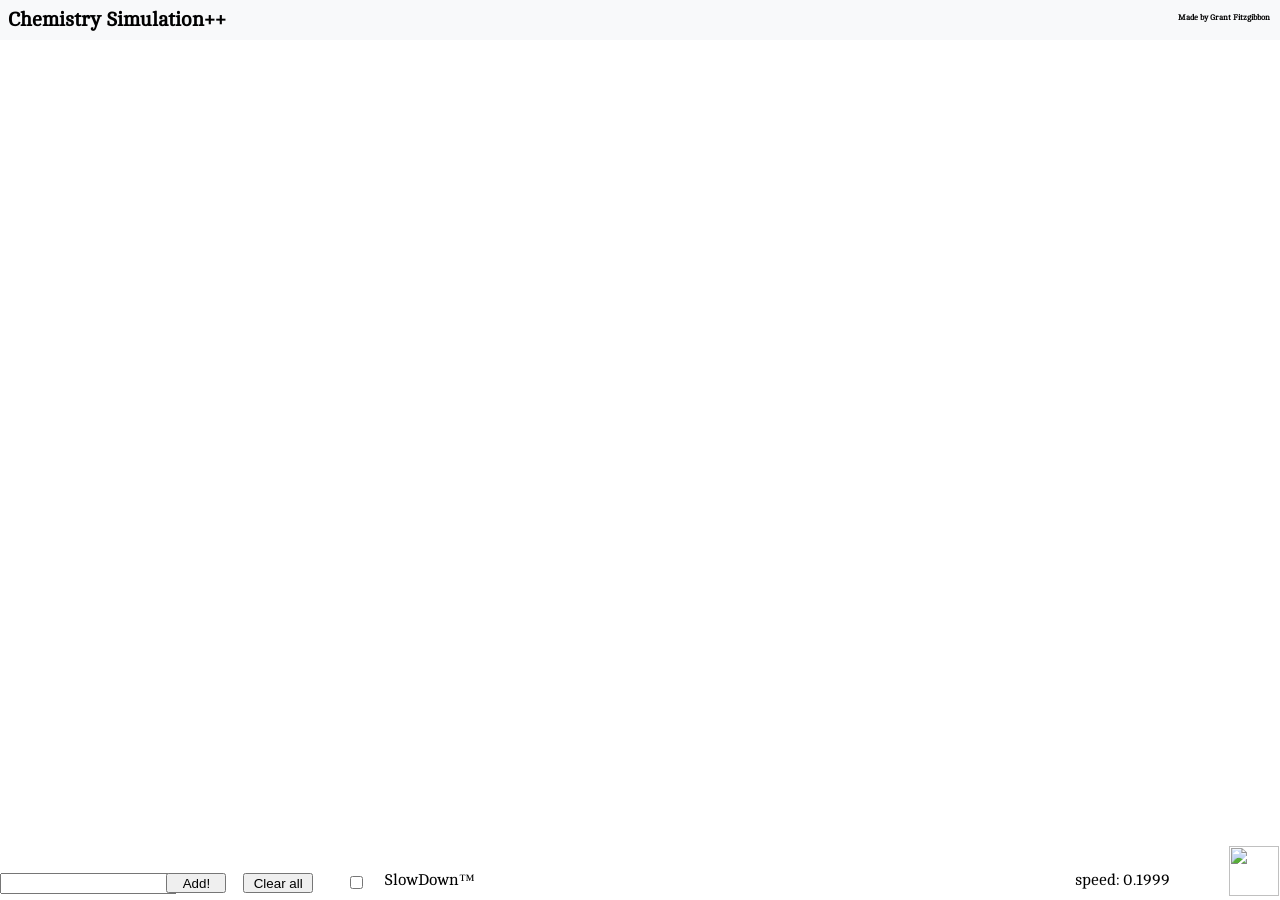
==== RCS++.html @ bc84b3ce "Settings!" ====
<html>
    <head>
        <meta charset="UTF-8" />
        <link rel="stylesheet" type="text/css" href="RCS.css" />
        <link rel="preconnect" href="https://fonts.googleapis.com" />
        <link rel="preconnect" href="https://fonts.gstatic.com" crossorigin />
        <link href="https://fonts.googleapis.com/css2?family=Cambo&display=swap" rel="stylesheet" />
        <title>Chemistry Simulation</title>
        <link rel="icon" type="image/x-icon" href="/Users/27FitzGT/Downloads/birbs/B1.png" />
    </head>
    <body>
        <div class="bar"></div>
        <h1 class = "title">Chemistry Simulation++</h1>
        <h5 class="credits">Made by Grant Fitzgibbon</h5>
        <img class = "setb" src="https://cdn-icons-png.flaticon.com/512/5166/5166607.png">
        <div class="sett">
            <h1 class ="settext">Settings</h1>
            <ul>
                <li><input type = "checkbox" checked class = "drad">Radioactive decay </li>
                <li><input type = "checkbox" checked class = "dfis">Fission </li>
                <li><input type = "checkbox" checked class = "dion">Ionic Bonding</li>
                <li><input type = "checkbox" checked class = "dcov">Covalent Bonding</li>
                <li><input type = "checkbox" checked class = "dmet">Metallic Bonding</li>
                <li class="slidetext">Max Half life time: 1</li>
                <li><input type="range" min="1" max = "300" value="60" class="slide"></li>
            </ul>
            <h4 class="warn">Most data was generated by ChatGPT, be weary of possible mistakes</h4>
        </div>
        <canvas class="canv"></canvas>
        <input class="inpt" type="text" />
        <button class="btn">Add!</button>
        <button class="btn2">Clear all</button>
        <input type = "checkbox" class="chck"></input>
        <p class ="slow">SlowDown™</p>
        <p class ="perf1">Render:</p>
        <script src="IsotopeData.js"></script>
        <script src="testfile.js"></script>

    </body>
</html>
---- RCS.css ----
.canv {
    //position: absolute;
    width: 100%;
    height: 100%;
}

canvas {
    -webkit-transform3d: translate(0, 0, 0);
    -moz-transform3d: translate(0, 0, 0);
    transform3d: translate(0, 0, 0);
}

.title {
    position: absolute;
    top: -5px;
    font-size: 20px;
}

h5 {
    position: absolute;
    top: 0px;
    font-size: 8px;
    left: 92%;
}

body {
    font-family: Cambo;
}

.inpt {
    position: absolute;
    left: 0%;
    top: 97%;
}
.btn {
    position: absolute;
    left: 13%;
    top: 97%;
    width: 60px;
    height: 20px;
}
.btn2 {
    position: absolute;
    left: 19%;
    top: 97%;
    width: 70px;
    height: 20px;
}

.chck {
    position: absolute;
    left: 27%;
    top: 97%;
}

.slow {
    position: absolute;
    left: 30%;
    top: 95%;
}
.perf1 {
    position: absolute;
    left: 84%;
    top: 95%;
}

.setb {
    position: absolute;
    width: 50px;
    left: 96%;
    top: 94%;
    transition: all, 0.5s;
}

.imgclicked {
    transition: rotate, 0.5s;
    transform: rotate(90deg);
}

.sett {
    position: absolute;
    width: 50%;
    height: 50%;
    top: 25%;
    left: 25%;
    opacity: 0;
    background-color: slategrey;
    transition: all, 0.4s;
    border-radius: 30px;
    box-shadow: 0px 20px 10px black;
    backdrop-filter: blur(10px);
}

ul {
    list-style-type: none;
    padding-left: 15px;
}

li {
    margin: 10px;
}

.settext {
    position: relative;
    left: 20px;
}

.warn {
    position: relative;
    bottom: -70px;
    left: 20px;
}

.bar {
    position: absolute;
    left: 0%;
    top: 0%;
    width: 100%;
    height: 40px;
    background-color: #f8f9fa;
}
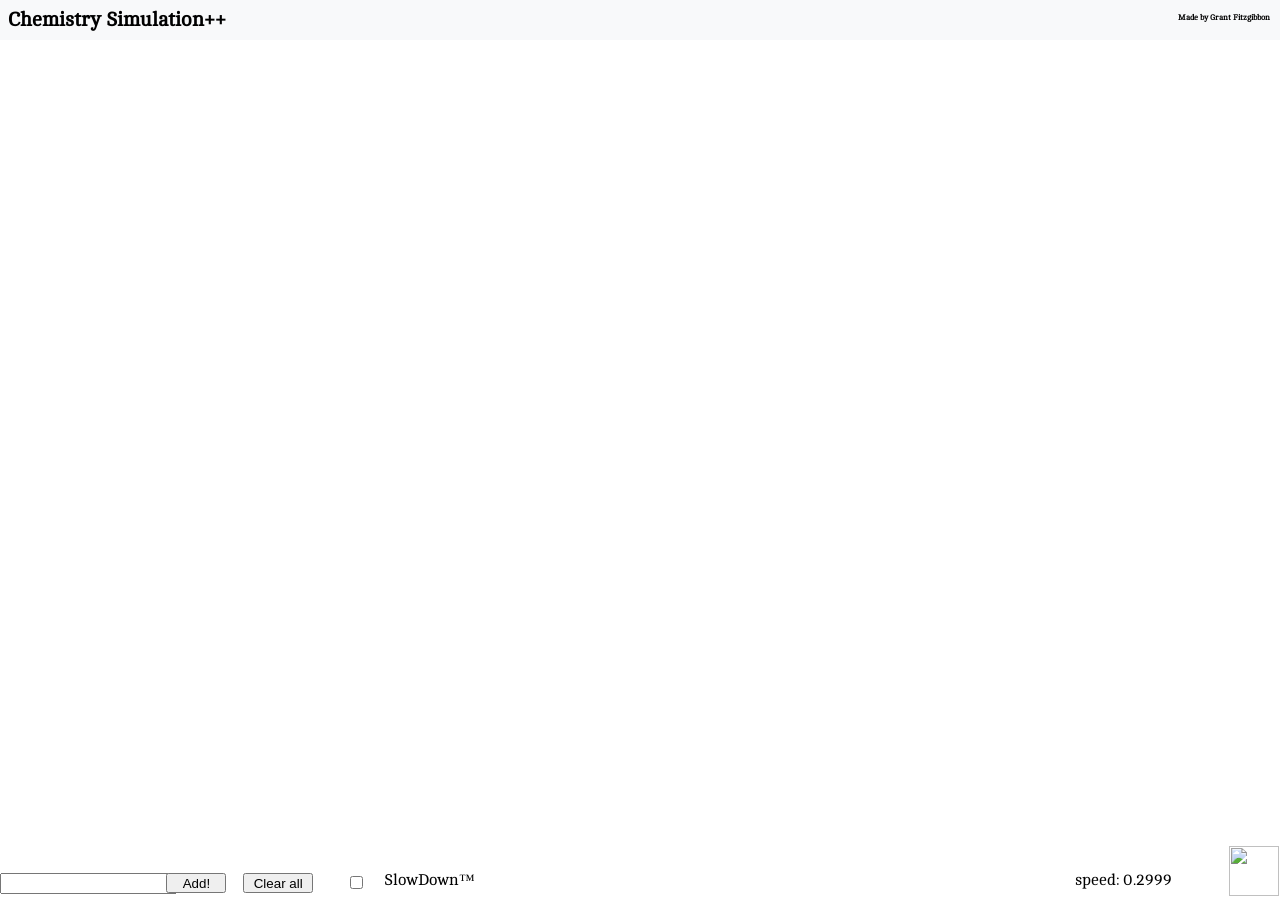
==== commit 4cb53f6a: "More menu stuff" ====
--- a/RCS++.html
+++ b/RCS++.html
@@ -23,8 +23,10 @@
                 <li><input type = "checkbox" checked class = "dmet">Metallic Bonding</li>
                 <li class="slidetext">Max Half life time: 1</li>
                 <li><input type="range" min="1" max = "300" value="60" class="slide"></li>
+                <li><button class="save" onclick="saveAll();">Save to clipboard</button></li>
+                <li><input class = "load" type = "text"> <button class="load" onclick="loadAll();">Load</button></li>
             </ul>
-            <h4 class="warn">Most data was generated by ChatGPT, be weary of possible mistakes</h4>
+            <h4 class="warn">Most element data was generated by ChatGPT, <i>here be dragons!</i></h4>
         </div>
         <canvas class="canv"></canvas>
         <input class="inpt" type="text" />
--- a/RCS.css
+++ b/RCS.css
@@ -107,7 +107,7 @@
 
 .warn {
     position: relative;
-    bottom: -70px;
+    bottom: -10px;
     left: 20px;
 }
 
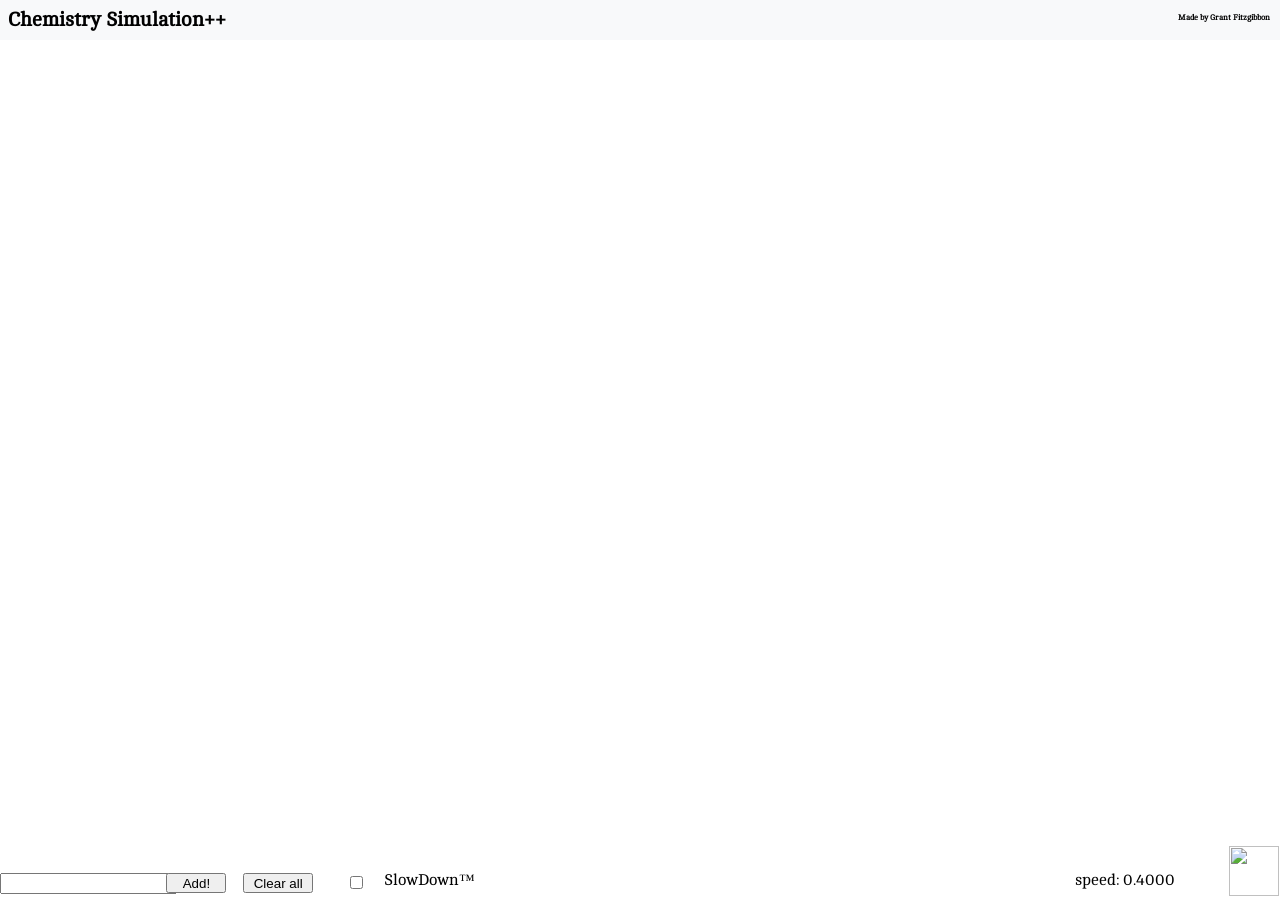
==== commit 07241624: "Weird list stuff" ====
--- a/RCS++.html
+++ b/RCS++.html
@@ -15,17 +15,23 @@
         <img class = "setb" src="https://cdn-icons-png.flaticon.com/512/5166/5166607.png">
         <div class="sett">
             <h1 class ="settext">Settings</h1>
-            <ul>
-                <li><input type = "checkbox" checked class = "drad">Radioactive decay </li>
-                <li><input type = "checkbox" checked class = "dfis">Fission </li>
-                <li><input type = "checkbox" checked class = "dion">Ionic Bonding</li>
-                <li><input type = "checkbox" checked class = "dcov">Covalent Bonding</li>
-                <li><input type = "checkbox" checked class = "dmet">Metallic Bonding</li>
-                <li class="slidetext">Max Half life time: 1</li>
-                <li><input type="range" min="1" max = "300" value="60" class="slide"></li>
-                <li><button class="save" onclick="saveAll();">Save to clipboard</button></li>
-                <li><input class = "load" type = "text"> <button class="load" onclick="loadAll();">Load</button></li>
-            </ul>
+            <div class = "listcontainer">
+                <ul class="list1">
+                    <li><input type = "checkbox" checked class = "drad">Radioactive decay </li>
+                    <li><input type = "checkbox" checked class = "dfis">Fission </li>
+                    <li><input type = "checkbox" checked class = "dion">Ionic Bonding</li>
+                    <li><input type = "checkbox" checked class = "dcov">Covalent Bonding</li>
+                    <li><input type = "checkbox" checked class = "dmet">Metallic Bonding</li>
+                    <li class="slidetext">Max Half life time: 1</li>
+                    <li><input type="range" min="1" max = "300" value="60" class="slide"></li>
+                    <li><button class="save" onclick="saveAll();">Save to clipboard</button></li>
+                    <li><input class = "load" type = "text"> <button class="load" onclick="loadAll();">Load</button></li>
+                </ul>
+                <ul class="list2">
+                    <li><button class="localsave" onclick="localSave();">Save Locally</button></li>
+                    <li><button class="localbutton" onclick="localLoad();">Load locally</button></li>
+                </ul>
+            </div>
             <h4 class="warn">Most element data was generated by ChatGPT, <i>here be dragons!</i></h4>
         </div>
         <canvas class="canv"></canvas>
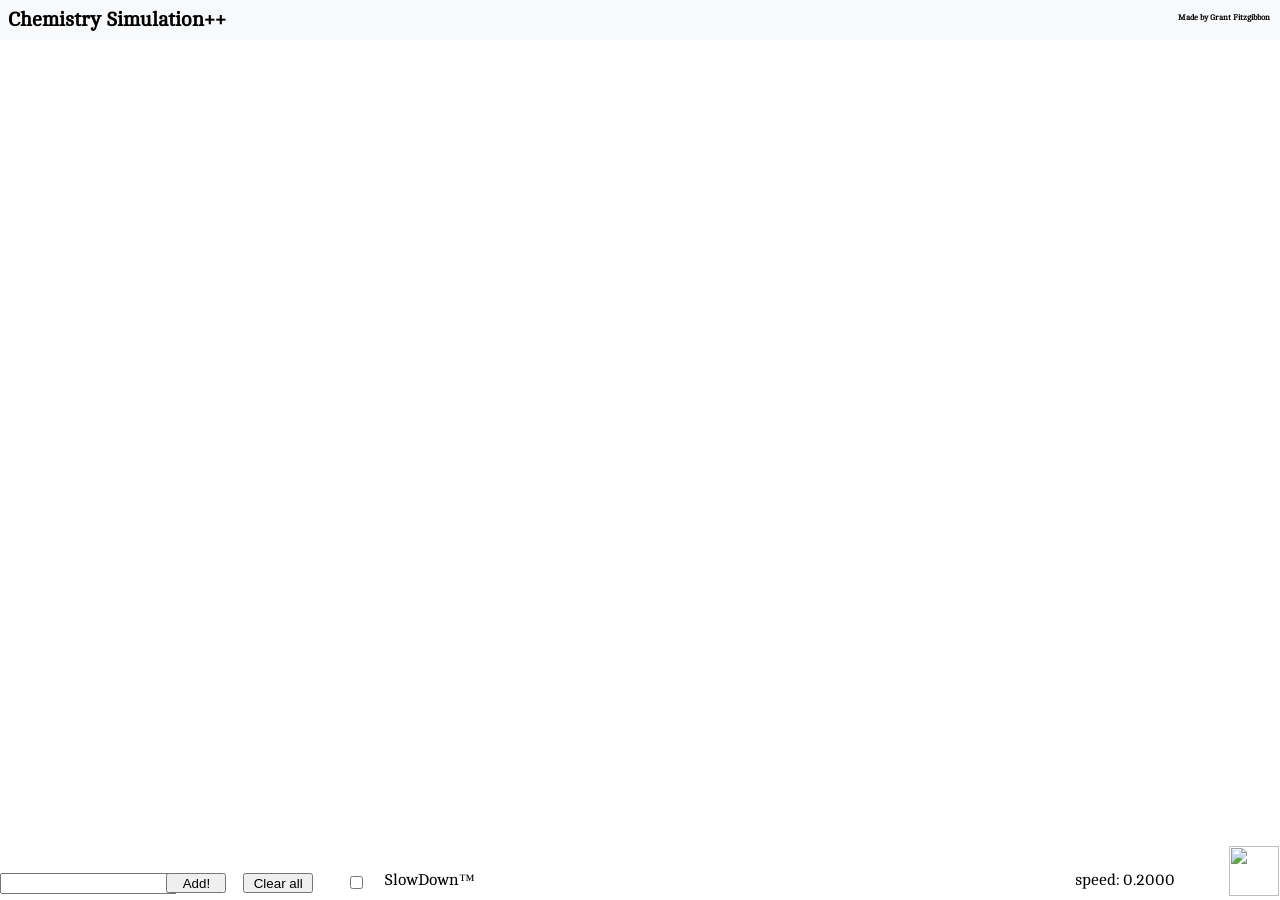
==== commit e10ee512: "CXhanges" ====
--- a/RCS++.html
+++ b/RCS++.html
@@ -28,6 +28,7 @@
                     <li><input class = "load" type = "text"> <button class="load" onclick="loadAll();">Load</button></li>
                 </ul>
                 <ul class="list2">
+                    <li>Save Files</li>
                     <li><button class="localsave" onclick="localSave();">Save Locally</button></li>
                     <li><button class="localbutton" onclick="localLoad();">Load locally</button></li>
                 </ul>
--- a/RCS.css
+++ b/RCS.css
@@ -91,6 +91,11 @@
     backdrop-filter: blur(10px);
 }
 
+.listcontainer {
+    display: flex;
+    justify-content: space-between;
+}
+
 ul {
     list-style-type: none;
     padding-left: 15px;
@@ -98,6 +103,10 @@
 
 li {
     margin: 10px;
+}
+
+.list2 {
+    padding-right: 30%;
 }
 
 .settext {
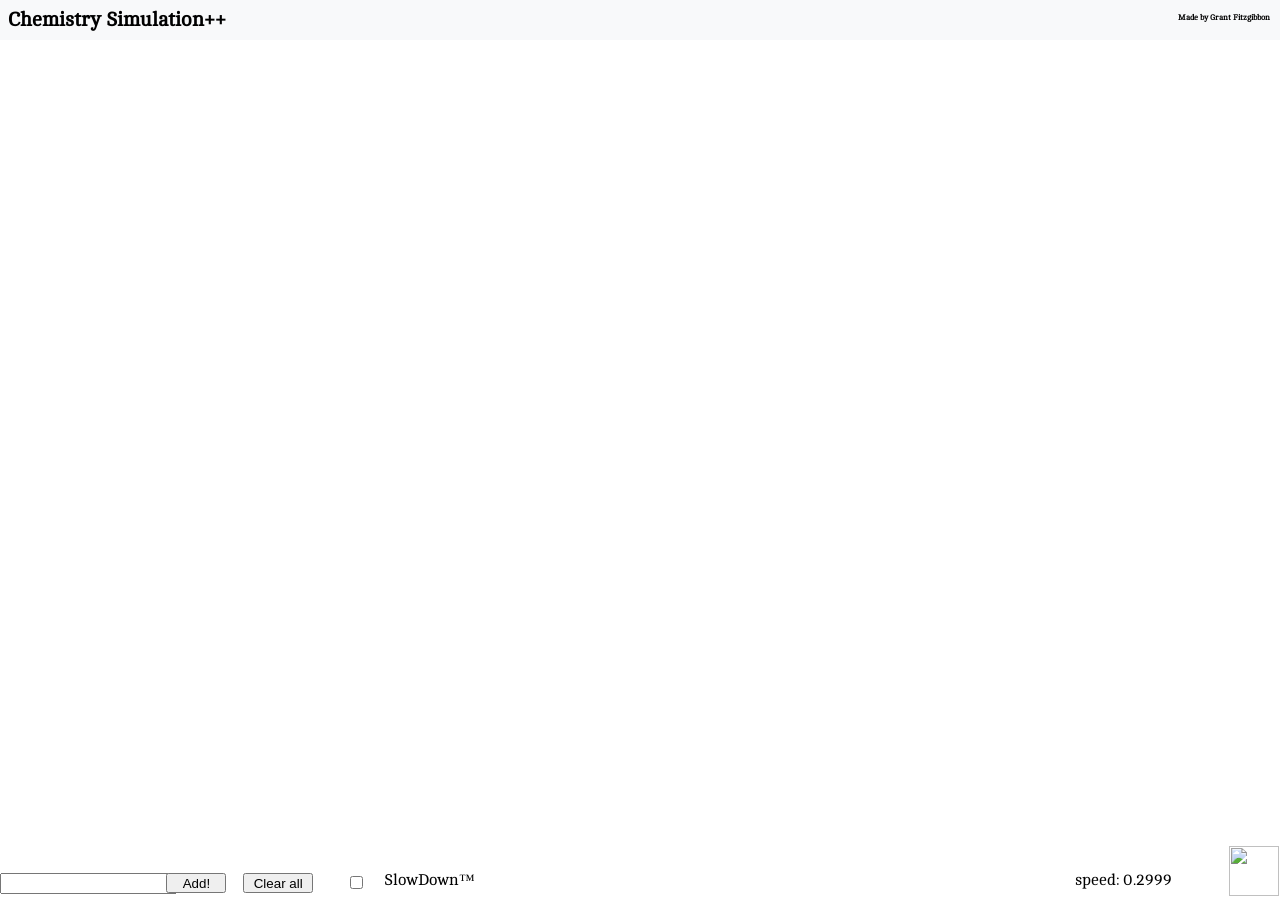
==== commit 59e4cf67: "More save files!" ====
--- a/RCS++.html
+++ b/RCS++.html
@@ -29,6 +29,12 @@
                 </ul>
                 <ul class="list2">
                     <li>Save Files</li>
+                    <li>Chosen save file: <select class="savefile">
+                        <option value="1">1</option>
+                        <option value="2">2</option>
+                        <option value="3">3</option>
+                        <option value="4">4</option>
+                    </select></li>
                     <li><button class="localsave" onclick="localSave();">Save Locally</button></li>
                     <li><button class="localbutton" onclick="localLoad();">Load locally</button></li>
                 </ul>
--- a/RCS.css
+++ b/RCS.css
@@ -80,11 +80,13 @@
 .sett {
     position: absolute;
     width: 50%;
-    height: 50%;
-    top: 25%;
+    height: 52%;
+    top: 24%;
     left: 25%;
+    min-height: 390px;
+    min-width: 480px;
     opacity: 0;
-    background-color: slategrey;
+    background-color: rgb(190, 190, 190);
     transition: all, 0.4s;
     border-radius: 30px;
     box-shadow: 0px 20px 10px black;
@@ -106,17 +108,18 @@
 }
 
 .list2 {
-    padding-right: 30%;
+    padding-right: 26%;
 }
 
 .settext {
     position: relative;
     left: 20px;
+    margin-bottom: 0;
 }
 
 .warn {
     position: relative;
-    bottom: -10px;
+    bottom: 20px;
     left: 20px;
 }
 
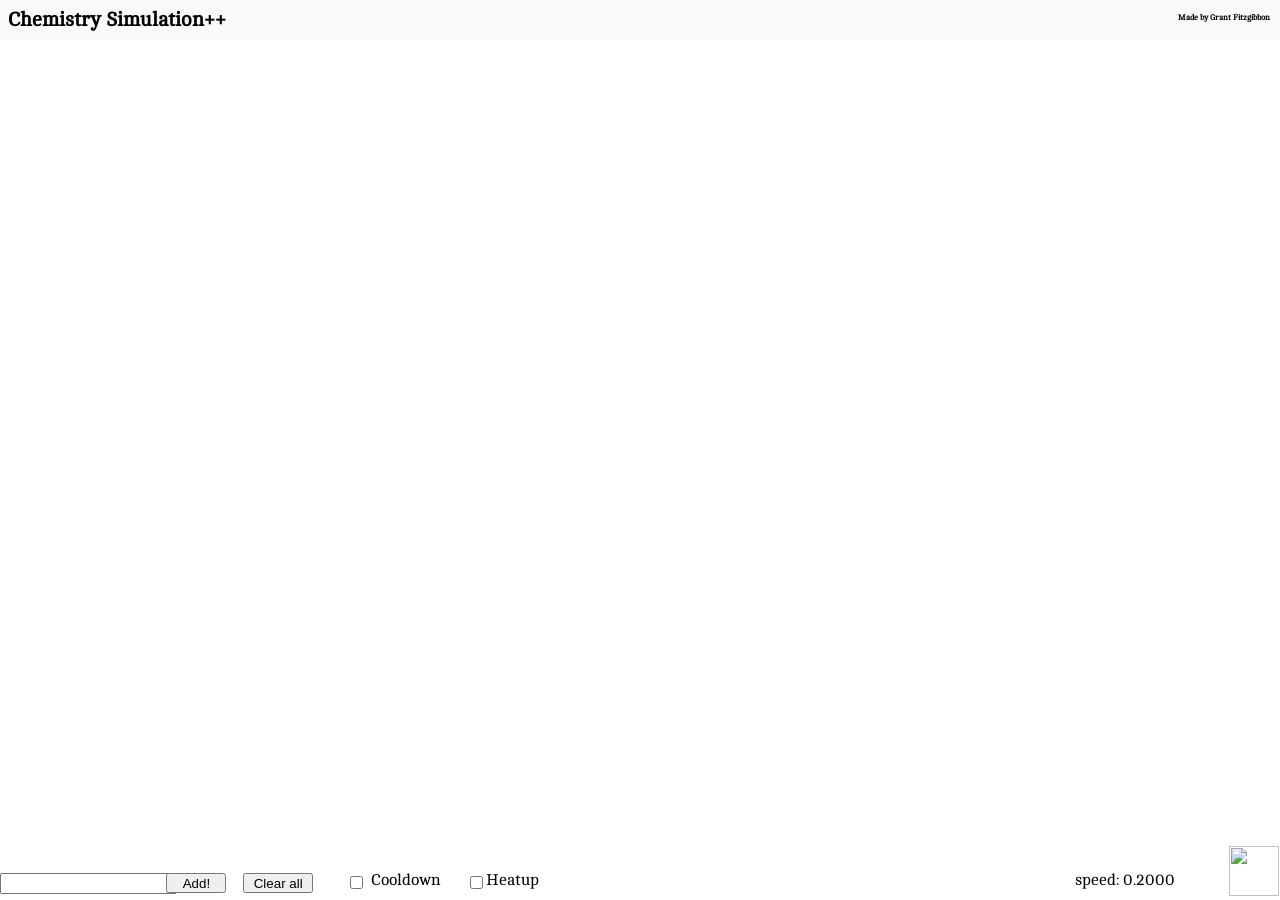
==== commit e26414a7: "Better bond rendering + heating" ====
--- a/RCS++.html
+++ b/RCS++.html
@@ -46,7 +46,9 @@
         <button class="btn">Add!</button>
         <button class="btn2">Clear all</button>
         <input type = "checkbox" class="chck"></input>
-        <p class ="slow">SlowDown™</p>
+        <p class ="slow">Cooldown</p>
+        <input type = "checkbox" class="heat"></input>
+        <p class ="fast">Heatup</p>
         <p class ="perf1">Render:</p>
         <script src="IsotopeData.js"></script>
         <script src="testfile.js"></script>
--- a/RCS.css
+++ b/RCS.css
@@ -53,9 +53,21 @@
     top: 97%;
 }
 
+.heat {
+    position: absolute;
+    left: calc(27% + 120px);
+    top: 97%;
+}
+
 .slow {
     position: absolute;
-    left: 30%;
+    left: calc(27% + 25px);
+    top: 95%;
+}
+
+.fast {
+    position: absolute;
+    left: calc(27% + 140px);
     top: 95%;
 }
 .perf1 {
@@ -87,7 +99,9 @@
     min-width: 480px;
     opacity: 0;
     background-color: rgb(190, 190, 190);
-    transition: all, 0.4s;
+    transition:
+        all,
+        0.4s ease-in-out;
     border-radius: 30px;
     box-shadow: 0px 20px 10px black;
     backdrop-filter: blur(10px);
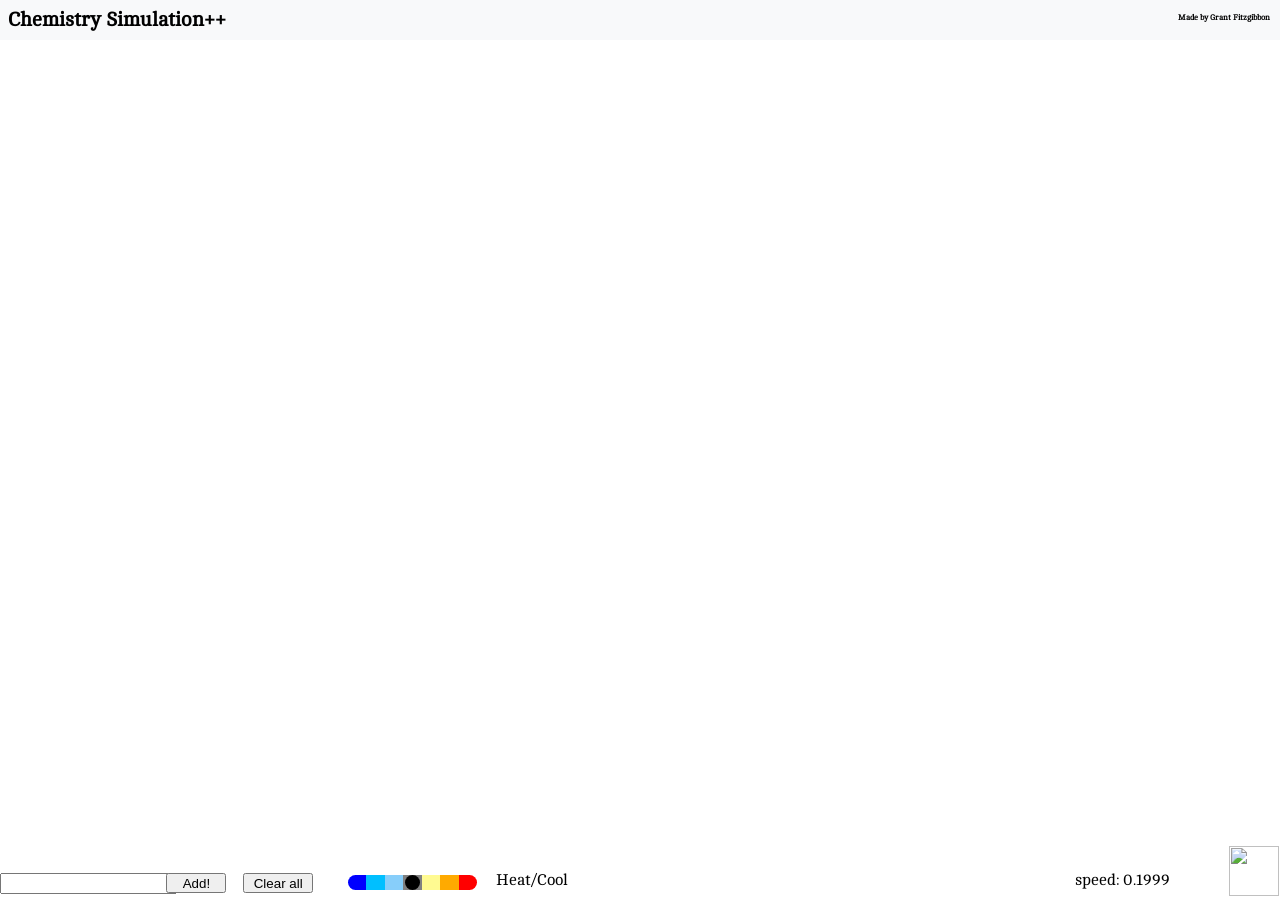
==== commit 4c12f81e: "Heat/cool bar" ====
--- a/RCS++.html
+++ b/RCS++.html
@@ -10,33 +10,38 @@
     </head>
     <body>
         <div class="bar"></div>
-        <h1 class = "title">Chemistry Simulation++</h1>
+        <h1 class="title">Chemistry Simulation++</h1>
         <h5 class="credits">Made by Grant Fitzgibbon</h5>
-        <img class = "setb" src="https://cdn-icons-png.flaticon.com/512/5166/5166607.png">
+        <img class="setb" src="https://cdn-icons-png.flaticon.com/512/5166/5166607.png" />
         <div class="sett">
-            <h1 class ="settext">Settings</h1>
-            <div class = "listcontainer">
+            <h1 class="settext">Settings</h1>
+            <div class="listcontainer">
                 <ul class="list1">
-                    <li><input type = "checkbox" checked class = "drad">Radioactive decay </li>
-                    <li><input type = "checkbox" checked class = "dfis">Fission </li>
-                    <li><input type = "checkbox" checked class = "dion">Ionic Bonding</li>
-                    <li><input type = "checkbox" checked class = "dcov">Covalent Bonding</li>
-                    <li><input type = "checkbox" checked class = "dmet">Metallic Bonding</li>
+                    <li><input type="checkbox" checked class="drad" />Radioactive decay</li>
+                    <li><input type="checkbox" checked class="dfis" />Fission</li>
+                    <li><input type="checkbox" checked class="dion" />Ionic Bonding</li>
+                    <li><input type="checkbox" checked class="dcov" />Covalent Bonding</li>
+                    <li><input type="checkbox" checked class="dmet" />Metallic Bonding</li>
                     <li class="slidetext">Max Half life time: 1</li>
-                    <li><input type="range" min="1" max = "300" value="60" class="slide"></li>
+                    <li><input type="range" min="1" max="300" value="60" class="slide" /></li>
                     <li><button class="save" onclick="saveAll();">Save to clipboard</button></li>
-                    <li><input class = "load" type = "text"> <button class="load" onclick="loadAll();">Load</button></li>
+                    <li><input class="load" type="text" /> <button class="load" onclick="loadAll();">Load</button></li>
                 </ul>
                 <ul class="list2">
                     <li>Save Files</li>
-                    <li>Chosen save file: <select class="savefile">
-                        <option value="1">1</option>
-                        <option value="2">2</option>
-                        <option value="3">3</option>
-                        <option value="4">4</option>
-                    </select></li>
+                    <li>
+                        Chosen save file:
+                        <select class="savefile">
+                            <option value="1">1</option>
+                            <option value="2">2</option>
+                            <option value="3">3</option>
+                            <option value="4">4</option>
+                        </select>
+                    </li>
                     <li><button class="localsave" onclick="localSave();">Save Locally</button></li>
                     <li><button class="localbutton" onclick="localLoad();">Load locally</button></li>
+                    <li><br /></li>
+                    <li><input type="checkbox" checked class="safe" />Safety dampening</li>
                 </ul>
             </div>
             <h4 class="warn">Most element data was generated by ChatGPT, <i>here be dragons!</i></h4>
@@ -45,13 +50,10 @@
         <input class="inpt" type="text" />
         <button class="btn">Add!</button>
         <button class="btn2">Clear all</button>
-        <input type = "checkbox" class="chck"></input>
-        <p class ="slow">Cooldown</p>
-        <input type = "checkbox" class="heat"></input>
-        <p class ="fast">Heatup</p>
-        <p class ="perf1">Render:</p>
+        <input type="range" min="0.95" max="1.05" value="1" step="0.005" class="chck" />
+        <p class="slow">Heat/Cool</p>
+        <p class="perf1">Render:</p>
         <script src="IsotopeData.js"></script>
         <script src="testfile.js"></script>
-
     </body>
 </html>
--- a/RCS.css
+++ b/RCS.css
@@ -47,29 +47,45 @@
     height: 20px;
 }
 
+.chck::-webkit-slider-thumb {
+    -webkit-appearance: none;
+    width: 15px;
+    height: 15px;
+    border-radius: 10px;
+    background: black;
+}
+
 .chck {
+    -webkit-appearance: none;
+    -moz-appearance: none;
     position: absolute;
     left: 27%;
     top: 97%;
-}
-
-.heat {
-    position: absolute;
-    left: calc(27% + 120px);
-    top: 97%;
+    background: linear-gradient(
+        to right,
+        #0000ff 14.28%,
+        #00bfff 14.28%,
+        #00bfff 28.58%,
+        #87cefa 28.58%,
+        #87cefa 42.86%,
+        #808080 42.86%,
+        #808080 57.14%,
+        #fffa91 57.14%,
+        #fffa91 71.42%,
+        #ffaa00 71.42%,
+        #ffaa00 85.72%,
+        #ff0000 85.72%,
+        #ff0000 100%
+    );
+    border-radius: 10px;
 }
 
 .slow {
     position: absolute;
-    left: calc(27% + 25px);
+    left: calc(27% + 150px);
     top: 95%;
 }
 
-.fast {
-    position: absolute;
-    left: calc(27% + 140px);
-    top: 95%;
-}
 .perf1 {
     position: absolute;
     left: 84%;
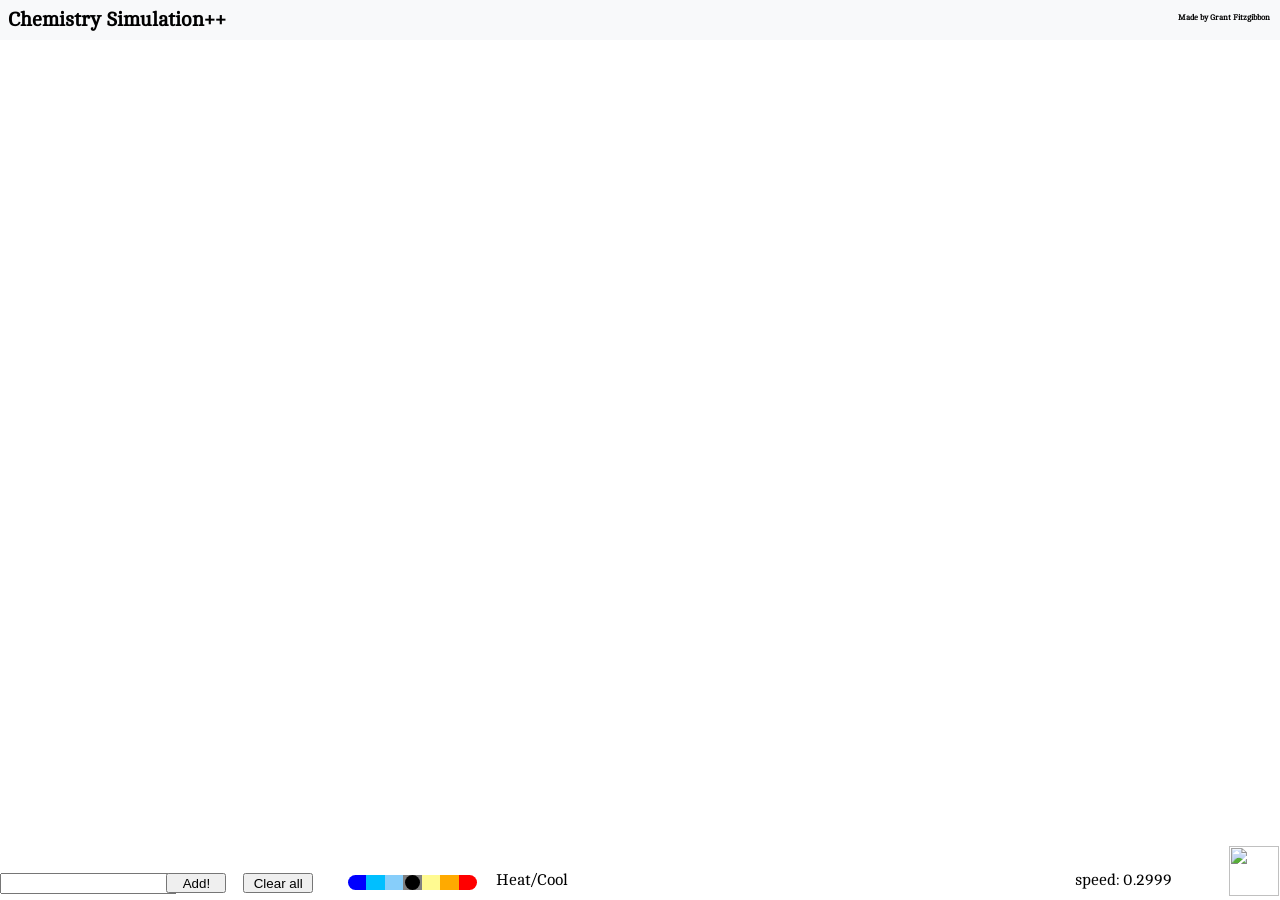
==== commit 91dc6f51: "More examples 2" ====
--- a/RCS++.html
+++ b/RCS++.html
@@ -44,7 +44,7 @@
                     <li><input type="checkbox" checked class="safe" />Safety dampening</li>
                 </ul>
             </div>
-            <h4 class="warn">Most element data was generated by ChatGPT, <i>here be dragons!</i></h4>
+            <!-- <h4 class="warn">Most element data was generated by ChatGPT, <i>here be dragons!</i></h4> -->
         </div>
         <canvas class="canv"></canvas>
         <input class="inpt" type="text" />
